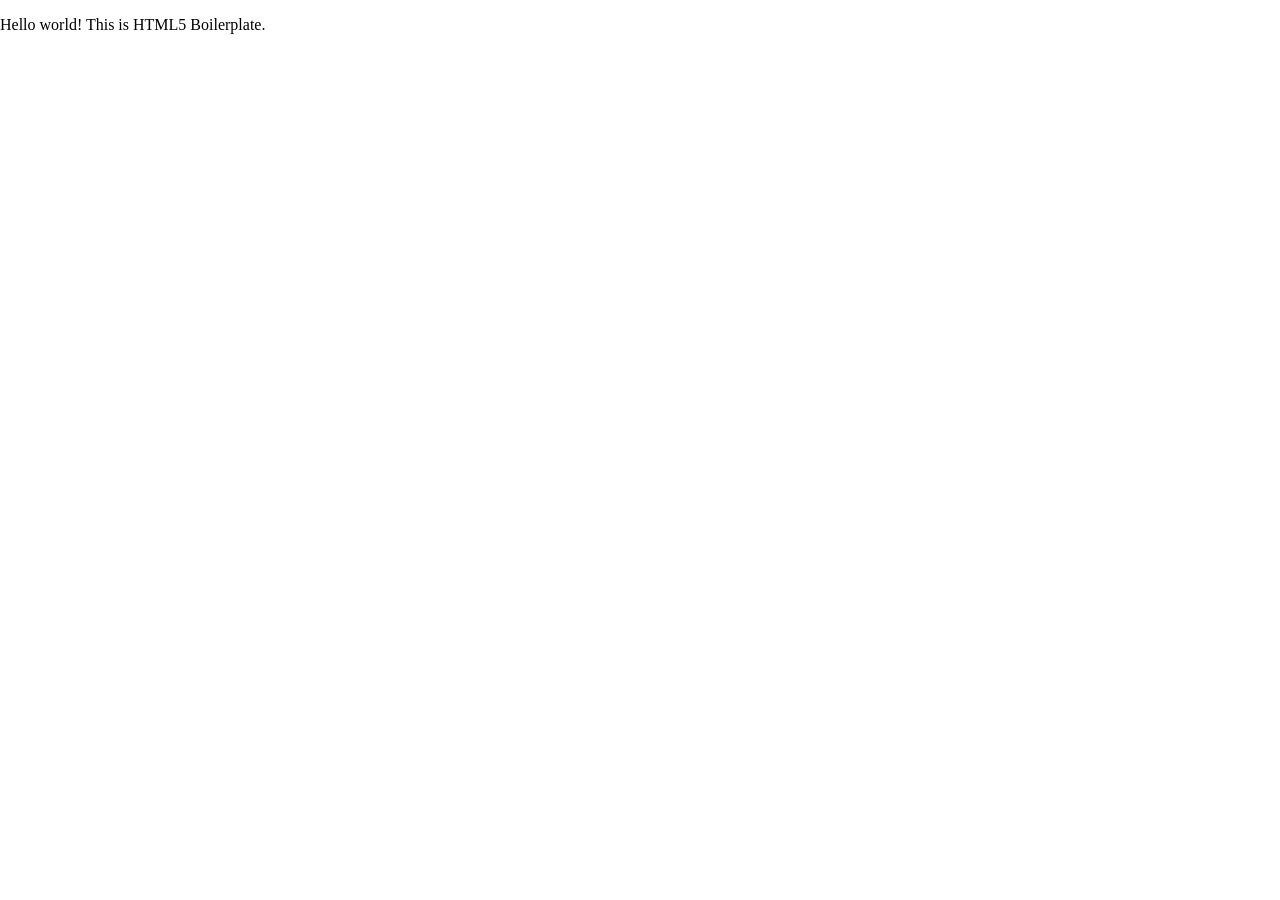
==== about/index.html @ 39479fb9 "Initial commit" ====
<!doctype html>
<html class="no-js" lang="">

<head>
  <meta charset="utf-8">
  <title></title>
  <meta name="description" content="">
  <meta name="viewport" content="width=device-width, initial-scale=1">

  <meta property="og:title" content="">
  <meta property="og:type" content="">
  <meta property="og:url" content="">
  <meta property="og:image" content="">

  <link rel="manifest" href="../site.webmanifest">
  <link rel="apple-touch-icon" href="../icon.png">
  <!-- Place favicon.ico in the root directory -->

  <link rel="stylesheet" href="../css/normalize.css">
  <link rel="stylesheet" href="../css/main.css">

  <meta name="theme-color" content="#fafafa">
</head>

<body>

  <!-- Add your site or application content here -->
  <p>Hello world! This is HTML5 Boilerplate.</p>
  <script src="../js/vendor/modernizr-3.11.2.min.js"></script>
  <script src="../js/plugins.js"></script>
  <script src="../js/main.js"></script>

  <!-- Google Analytics: change UA-XXXXX-Y to be your site's ID. -->
  <script>
    window.ga = function () { ga.q.push(arguments) }; ga.q = []; ga.l = +new Date;
    ga('create', 'UA-XXXXX-Y', 'auto'); ga('set', 'anonymizeIp', true); ga('set', 'transport', 'beacon'); ga('send', 'pageview')
  </script>
  <script src="https://www.google-analytics.com/analytics.js" async></script>
</body>

</html>
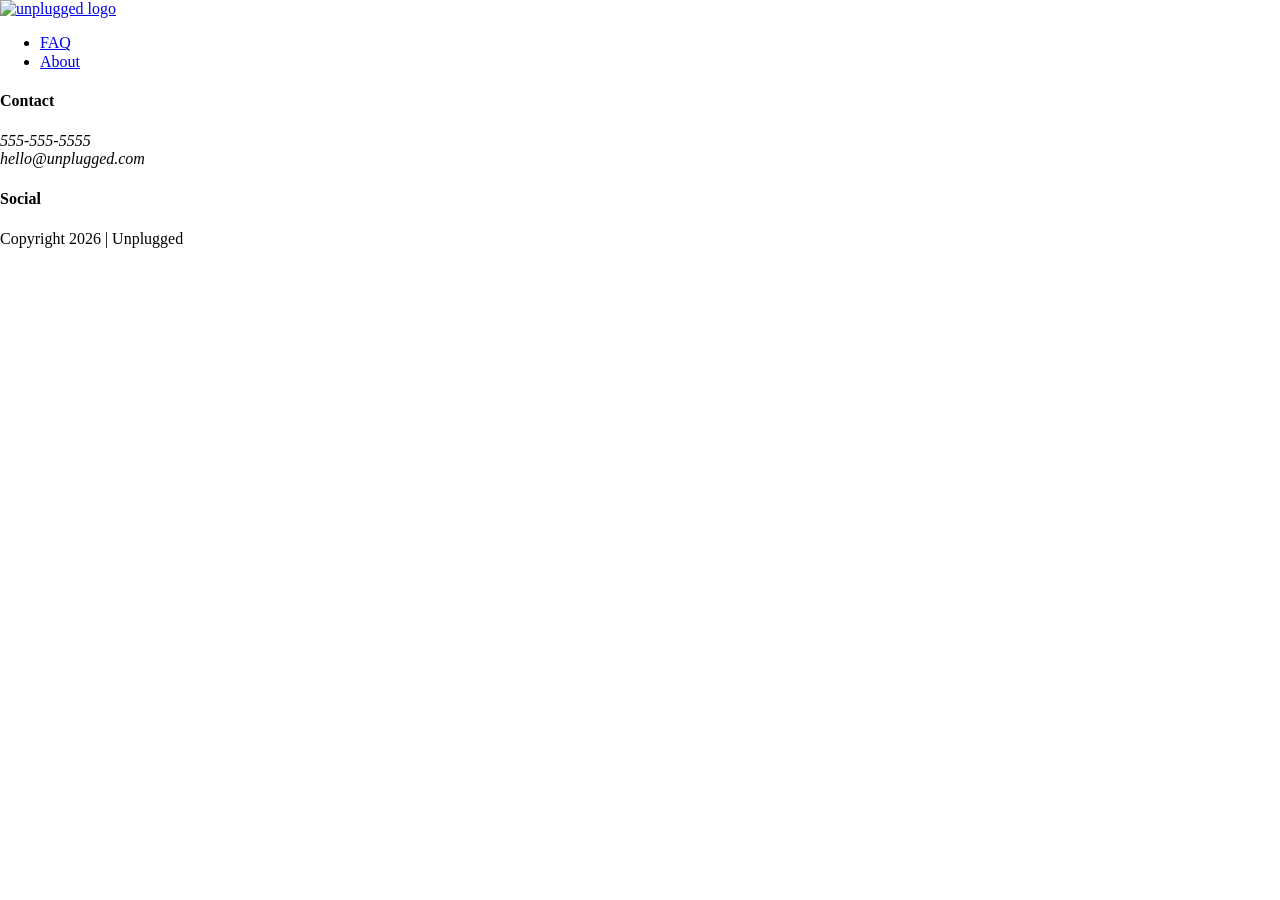
==== commit c5d14059: "added html for homepage and for header and footer of the faq and about site" ====
--- a/about/index.html
+++ b/about/index.html
@@ -3,7 +3,7 @@
 
 <head>
   <meta charset="utf-8">
-  <title></title>
+  <title>Unplugged!</title>
   <meta name="description" content="">
   <meta name="viewport" content="width=device-width, initial-scale=1">
 
@@ -25,10 +25,61 @@
 <body>
 
   <!-- Add your site or application content here -->
-  <p>Hello world! This is HTML5 Boilerplate.</p>
-  <script src="../js/vendor/modernizr-3.11.2.min.js"></script>
-  <script src="../js/plugins.js"></script>
-  <script src="../js/main.js"></script>
+ 
+ <header>
+    <div class="content-wrapper">
+      <a href="#"><img src="" alt="unplugged logo"></a>
+      <div class="header-divider">
+
+      </div>
+      <nav>
+        <ul>
+          <li><a href="faq/index.html" rel="noopener">FAQ</a>
+          </li>
+          <li><a href="about/index.html" rel="noopener">About</a>
+          </li>
+        </ul>
+      </nav>
+    </div>
+  </header>
+  <main>
+    <section>
+
+    </section>
+    <aside>
+
+    </aside>
+  </main> <!-- main wrapper -->
+ <footer>
+    <div class="content-wrapper">
+      <div class="footer-content">
+        <div class="contact">
+          <h4>Contact</h4>
+          <address>
+            <p>555-555-5555<br>
+            hello@unplugged.com</p>
+          </address>
+        </div>
+        <div class="social">
+          <h4>Social</h4>
+          <div class="social-icons">
+            <p>
+              <a href="https://www.facebook.com/yoursite" target="_blank" rel="noopener">
+              </a>
+            </p>
+          </div>
+          <!-- other social links here -->
+        </div>
+      </div> <!-- footer content ends here -->
+      <div class="copyright">
+        <p>Copyright 2026 | Unplugged</p>
+      </div>
+    </div> <!-- footer content wrapper ends here -->
+  </footer>
+  
+  <script src="js/vendor/modernizr-3.11.2.min.js"></script>
+  <script src="js/plugins.js"></script>
+  <script src="js/main.js"></script>
 
   <!-- Google Analytics: change UA-XXXXX-Y to be your site's ID. -->
   <script>
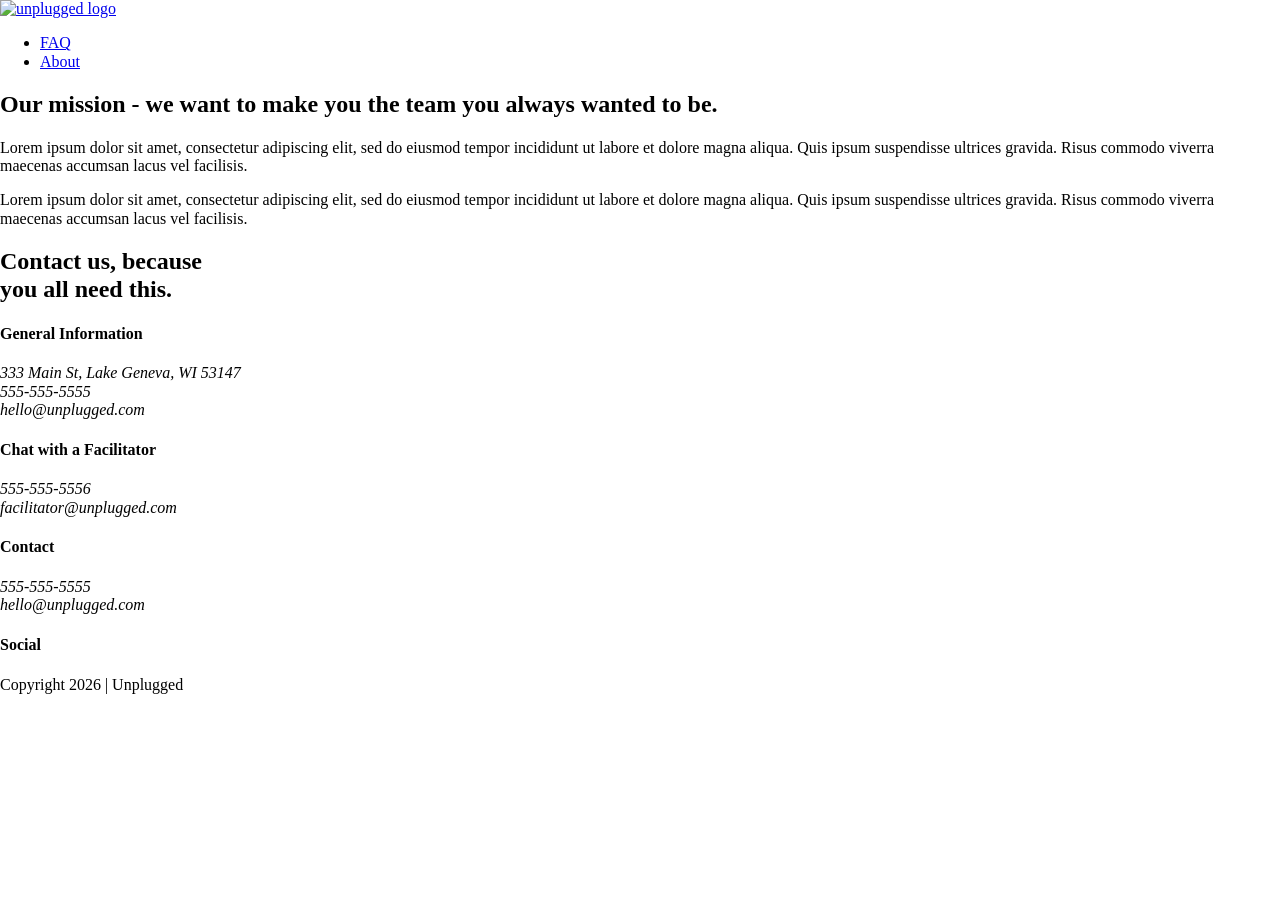
==== commit 4b1a1c53: "finished the html and the text of the about page" ====
--- a/about/index.html
+++ b/about/index.html
@@ -43,13 +43,62 @@
     </div>
   </header>
   <main>
-    <section>
+    <section class="mission">
+      <div class="content-wrapper">
+        <div class="mission-content">
+          <h2>
+            Our mission - we want to make you the team
+            you always wanted to be.
+          </h2>
+          <p>
+            Lorem ipsum dolor sit amet, consectetur adipiscing elit,
+            sed do eiusmod tempor incididunt ut labore et dolore magna aliqua.
+            Quis ipsum suspendisse ultrices gravida. Risus commodo viverra maecenas accumsan lacus vel facilisis.
+          </p>
+          <p>
+            Lorem ipsum dolor sit amet, consectetur adipiscing elit,
+            sed do eiusmod tempor incididunt ut labore et dolore magna aliqua.
+            Quis ipsum suspendisse ultrices gravida. Risus commodo viverra maecenas accumsan lacus vel facilisis.
+          </p>
+        </div>
+      </div> <!-- mission content wrapper ends here -->
+    </section>
+    <section class="map">
+      <div class="content-wrapper">
+        <figure>
 
-    </section>
-    <aside>
-
-    </aside>
-  </main> <!-- main wrapper -->
+        </figure>
+      </div>
+    </section> <!-- map section ends here -->
+    <section class="contact-info">
+      <div class="content-wrapper">
+        <h2>
+          Contact us, because <br> you all need this.
+        </h2>
+        <div class="contact-content">
+          <div class="columns-one">
+            <h4>
+              General Information
+            </h4>
+            <address>
+              333 Main St, Lake Geneva, WI 53147 <br>
+              555-555-5555 <br>
+              hello@unplugged.com
+            </address>
+          </div>
+          <div class="column-two">
+            <h4>
+              Chat with a Facilitator
+            </h4>
+            <address>
+              555-555-5556 <br>
+              facilitator@unplugged.com
+            </address>    
+          </div>
+        </div>
+      </div>
+    </section> <!-- contact info section ends here -->
+  </main> 
  <footer>
     <div class="content-wrapper">
       <div class="footer-content">
